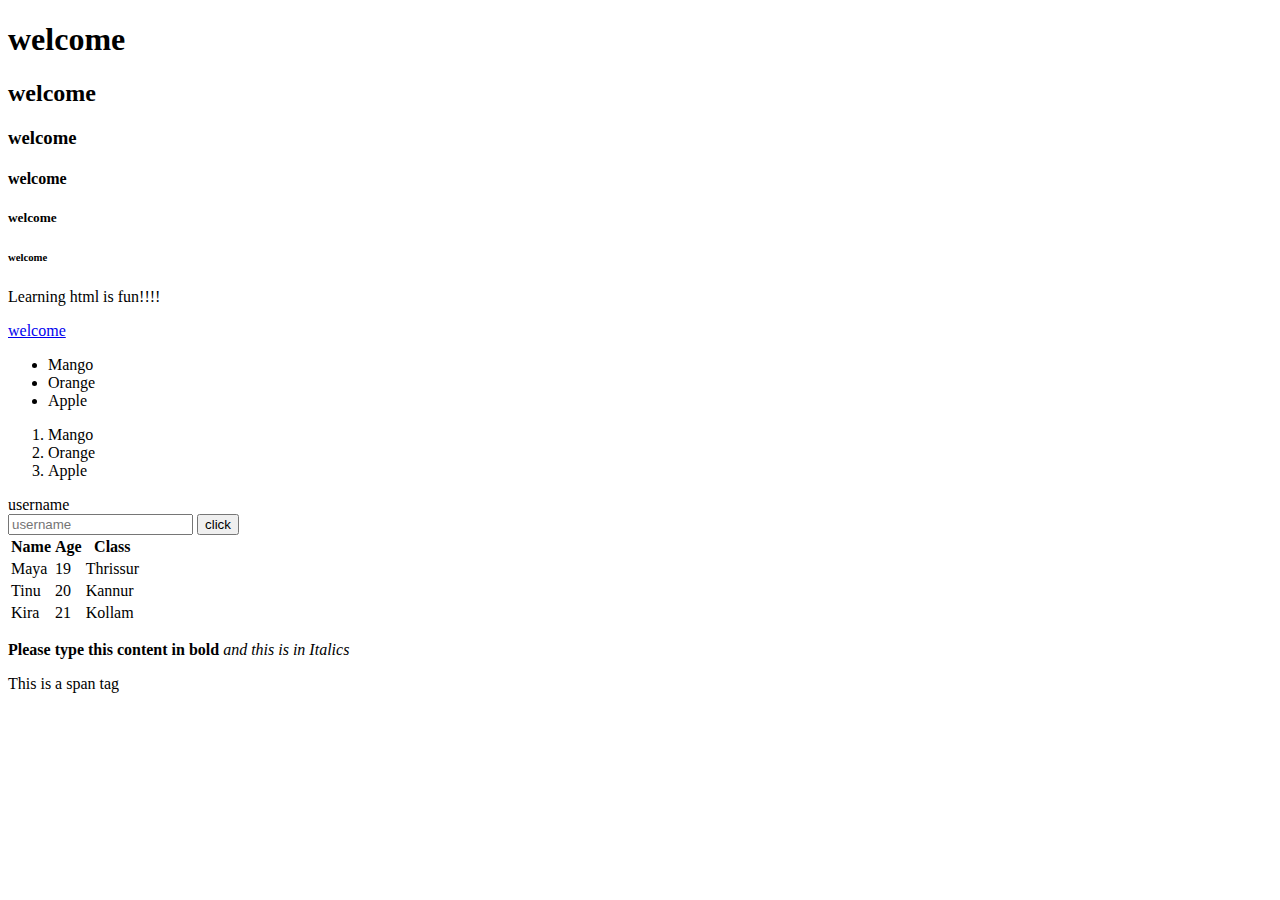
==== index.html @ 3d999312 "first commit" ====
<!DOCTYPE html>
<html lang="en">
<head>
    <meta charset="UTF-8">
    <meta name="viewport" content="width=device-width, initial-scale=1.0">
    <title>html</title>
</head>
<body>
    <h1>welcome</h1>
    <h2>welcome</h2>
    <h3>welcome</h3>
    <h4>welcome</h4>
    <h5>welcome</h5>
    <h6>welcome</h6>
    <div>
        <p>Learning html is fun!!!!</p>
        <a href="welcome.html">welcome</a>
    </div>
    <ul>
        <li>Mango</li>
        <li>Orange</li>
        <li>Apple</li>

    </ul>
    <ol>
        <li>Mango</li>
        <li>Orange</li>
        <li>Apple</li>
    </ol>
    <label for="username">username</label>
    <br>
    <input type="text" placeholder="username">
    <button>click</button>
    <table>
        <thead>
            <tr>
                <th>Name</th>
                <th>Age</th>
                <th>Class</th>
            </tr>
        </thead>
        <tbody>
            <tr>
                <td>Maya</td>
               <td>19</td>
               <td>Thrissur</td>
            </tr>
            <tr>
                <td>Tinu</td>
                <td>20</td>
                <td>Kannur</td>
            </tr>
            <tr>
                <td>Kira</td>
                <td>21</td>
                <td>Kollam</td>
            </tr>
        </tbody>
    </table>
    <p><b>Please type this content in bold </b><i>and this is in Italics</i></p>
    <span>This is a span tag</span>
</body>
</html>
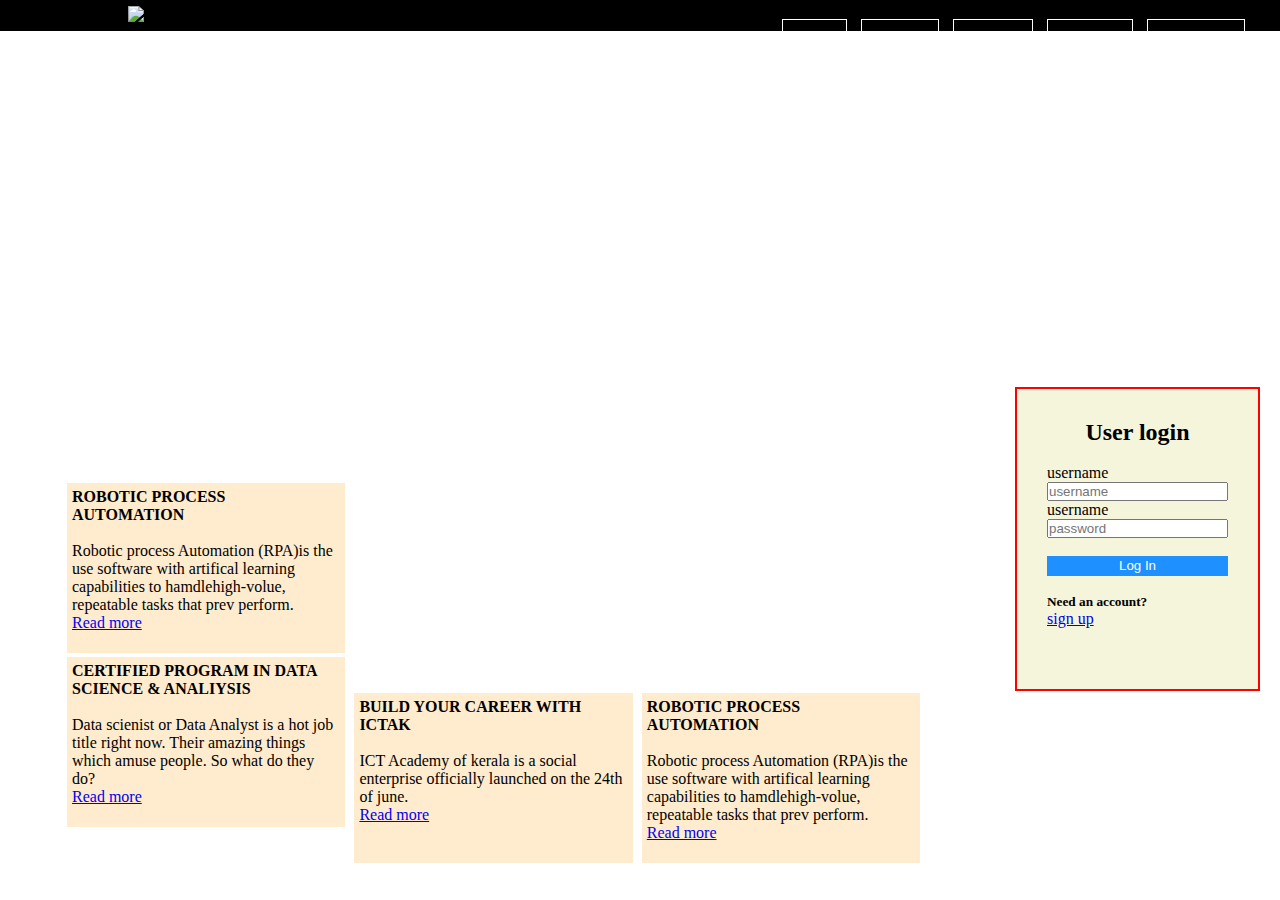
==== commit bb89de06: "Add files via upload" ====
--- a/index.html
+++ b/index.html
@@ -3,61 +3,77 @@
 <head>
     <meta charset="UTF-8">
     <meta name="viewport" content="width=device-width, initial-scale=1.0">
-    <title>html</title>
+    <title>ICT</title>
+    <link rel="stylesheet" href="style.css">
+
 </head>
 <body>
-    <h1>welcome</h1>
-    <h2>welcome</h2>
-    <h3>welcome</h3>
-    <h4>welcome</h4>
-    <h5>welcome</h5>
-    <h6>welcome</h6>
-    <div>
-        <p>Learning html is fun!!!!</p>
-        <a href="welcome.html">welcome</a>
+    <!-- header starts here -->
+    <header>
+        <img src="image/ict_academy2.png" alt=" ict logo" id="logo">
+        <nav class="navigation">
+            <a href="#">Home</a>
+            <a href="#">courses</a>
+            <a href="#">services</a>
+            <a href="#">About us</a>
+            <a href="#">Contact us</a>
+        </nav>
+    </header>
+    <!-- header ends here -->
+    <!-- aside starts here -->
+    <div class="side">
+        <h3>Why to associate with ICT academy?</h3>
+        <br>
+        <ul>
+            <li>Government supported and Industy led program</li>
+            <Li>Goverment scholarships and afforable fees model</Li>
+            <li>One-stop shop for students,unemployed and working professional</li>
+        </ul>
     </div>
-    <ul>
-        <li>Mango</li>
-        <li>Orange</li>
-        <li>Apple</li>
 
-    </ul>
-    <ol>
-        <li>Mango</li>
-        <li>Orange</li>
-        <li>Apple</li>
-    </ol>
-    <label for="username">username</label>
-    <br>
-    <input type="text" placeholder="username">
-    <button>click</button>
-    <table>
-        <thead>
-            <tr>
-                <th>Name</th>
-                <th>Age</th>
-                <th>Class</th>
-            </tr>
-        </thead>
-        <tbody>
-            <tr>
-                <td>Maya</td>
-               <td>19</td>
-               <td>Thrissur</td>
-            </tr>
-            <tr>
-                <td>Tinu</td>
-                <td>20</td>
-                <td>Kannur</td>
-            </tr>
-            <tr>
-                <td>Kira</td>
-                <td>21</td>
-                <td>Kollam</td>
-            </tr>
-        </tbody>
-    </table>
-    <p><b>Please type this content in bold </b><i>and this is in Italics</i></p>
-    <span>This is a span tag</span>
+    <!-- aside ends here -->
+    <!-- login start -->
+    <form action="#" class="my_login">
+        <h2>User login</h2><br>
+        <label for="username">username</label><br>
+        <input type="text" placeholder="username"><br>
+        <label for="password">username</label><br>
+        <input type="password" placeholder="password"><br><br>
+        <button id="logg">Log In</button><br><br> 
+        <h5>Need an account?</h5>
+        <a href="#">sign up</a>
+    </form>
+    <!-- login end -->
+    <!-- courses start -->
+    <div class="container">
+        <div class="p-box">
+             <h4>ROBOTIC PROCESS AUTOMATION</h4><br>
+             <P>Robotic process Automation (RPA)is the use software with artifical
+                learning capabilities to hamdlehigh-volue, repeatable tasks that prev
+                perform.</P>        
+       
+        <a href="#">Read more</a>
+    </div>
+    <div class="p-box"> 
+        <h4>CERTIFIED PROGRAM IN DATA SCIENCE & ANALIYSIS</h4><br>
+        <P>Data scienist or Data Analyst is a hot job title right now. Their amazing things which amuse people. So what do they do?</P>
+        <a href="#">Read more</a>
+    </div>
+    <div class="p-box">
+        <h4>BUILD YOUR CAREER WITH ICTAK</h4><br>
+        <p> ICT Academy of kerala is a social enterprise officially launched on the 24th of june. </p>
+        <a href="#">Read more</a>
+     </div>
+     <div class="p-box">
+        <h4>ROBOTIC PROCESS AUTOMATION</h4><br>
+        <P>Robotic process Automation (RPA)is the use software with artifical
+           learning capabilities to hamdlehigh-volue, repeatable tasks that prev
+           perform.</P>        
+  
+   <a href="#">Read more</a>
+     </div>
+    </div>
+    <!-- courses end -->
+    
 </body>
 </html>--- a/style.css
+++ b/style.css
@@ -0,0 +1,88 @@
+*{
+    margin: 0;
+    padding: 0;
+}
+body{
+    background-image: url("image/book2.jpg");
+    background-size: cover;
+
+}
+header{
+    background-color: black;
+}
+.navigation{
+    float: right;
+    margin-top: 30px;
+    margin-right: 30px;
+    height: 55px;
+}
+.navigation a{
+    text-decoration: none;
+    color: white;
+    border: 1px solid white;
+    margin: 5px;
+    padding: 10px;
+    font-family: 'Lucida Sans', 'Lucida Sans Regular', 'Lucida Grande', 'Lucida Sans Unicode', Geneva, Verdana, sans-serif;
+}
+.navigation a:hover{
+    background-color: teal;
+    color: black;
+}
+#logo{
+    margin-left: 10%;
+    margin-bottom:0.5%;
+    height: 55px;
+    margin-top: 0.5%;
+}
+/* aside stylimg start */
+.side{
+    color: white;
+    font-family: 'Gill Sans', 'Gill Sans MT', Calibri, 'Trebuchet MS', sans-serif;
+    margin: 100px;
+    /* border: 2px solid red ; */
+    float: left;
+}
+.side li{
+    padding: 2px;
+    list-style: square;
+}  
+/* aside stylimg end */
+
+/* login stylimg start */
+.my_login{
+    border: 2px solid red;
+    float: right;
+    margin-left: 500px;
+    margin-top: 50px; 
+    background-color: beige;
+    height: 15em;
+     padding: 30px;
+     margin-right: 20px; 
+}
+.my_login h2{
+    text-align: center;
+}
+#logg{
+    background-color: dodgerblue;
+    width: 100%;
+    border: none;
+    color: white;
+    height: 1.5em;
+
+}
+/* login stylimg end */
+/* box styling start */
+.p-box {
+    border: 2px solid white;
+    float: left;
+    background-color: blanchedalmond;
+    height: 10em;
+    width: 22%;
+    margin-left: 5px;
+    padding: 5px;
+}
+.container{
+    margin-top: 450px;
+    margin-left: 60px;
+}
+/* box styling end */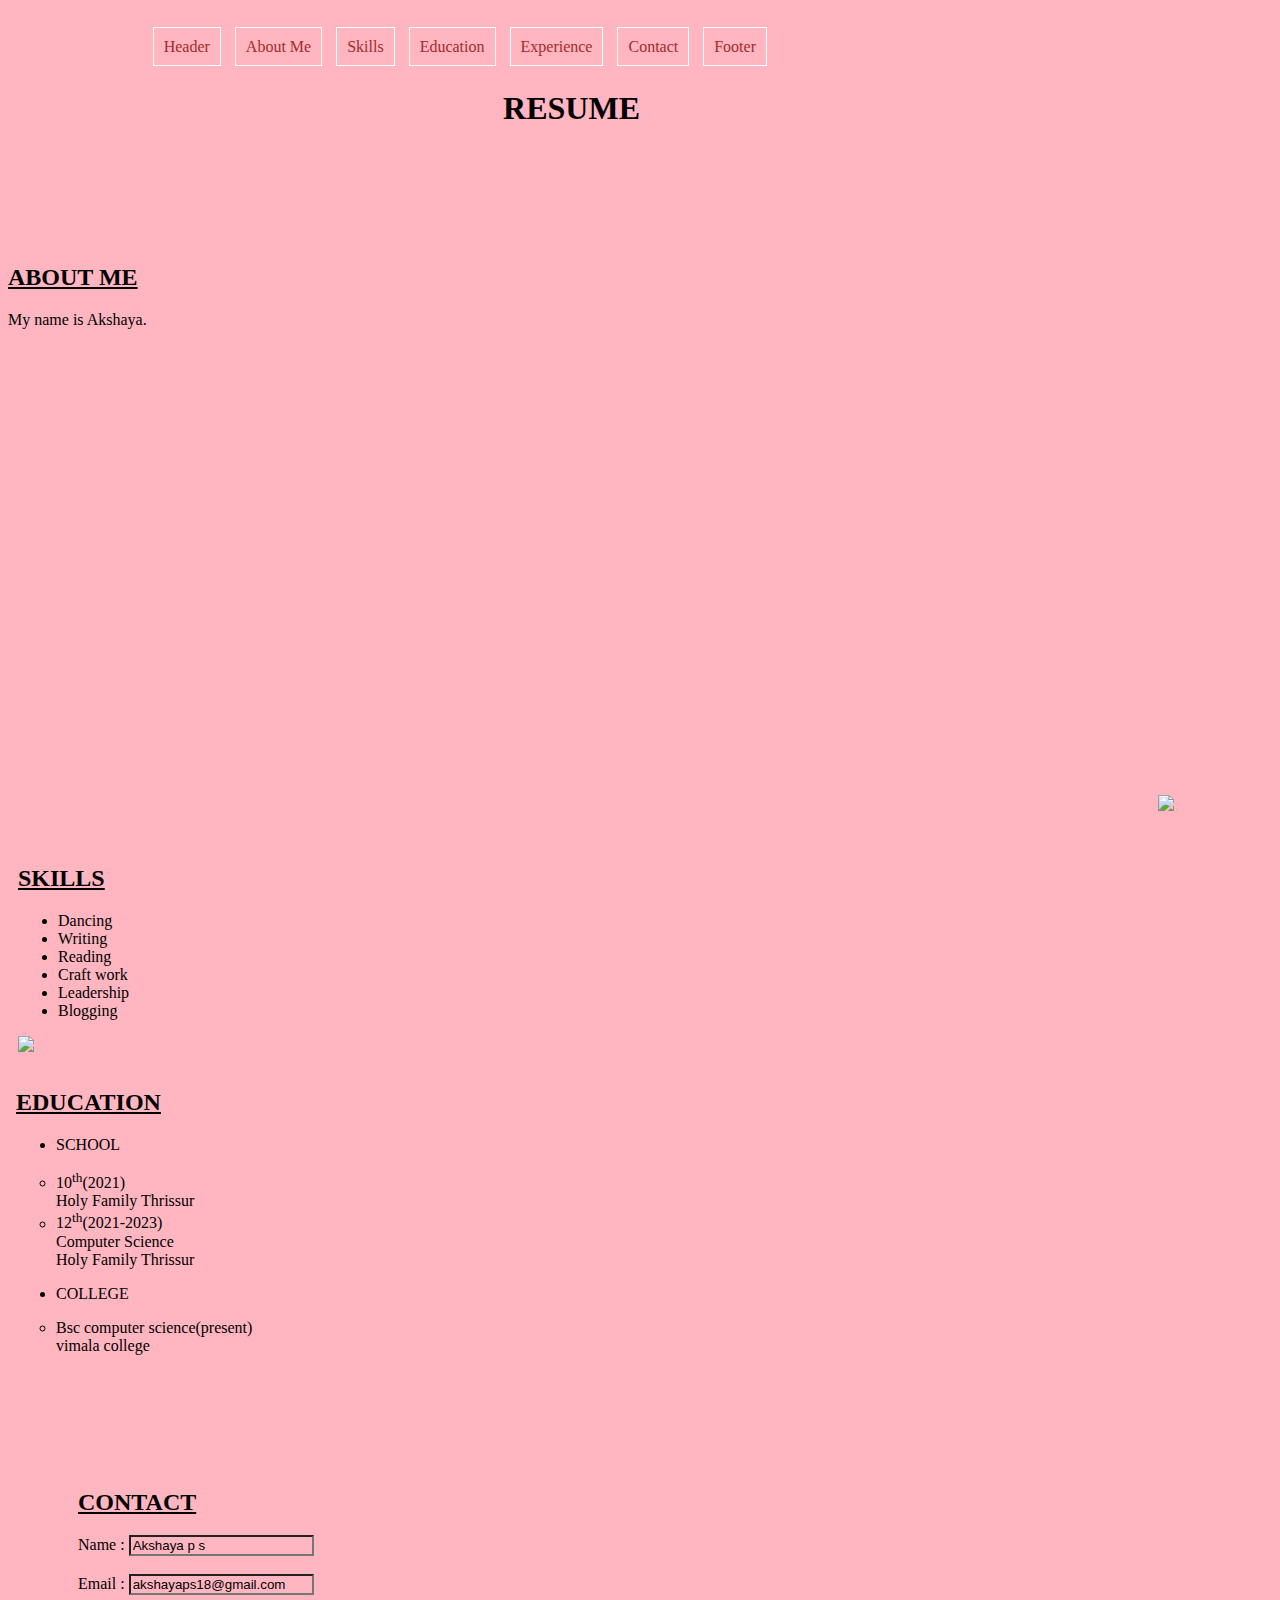
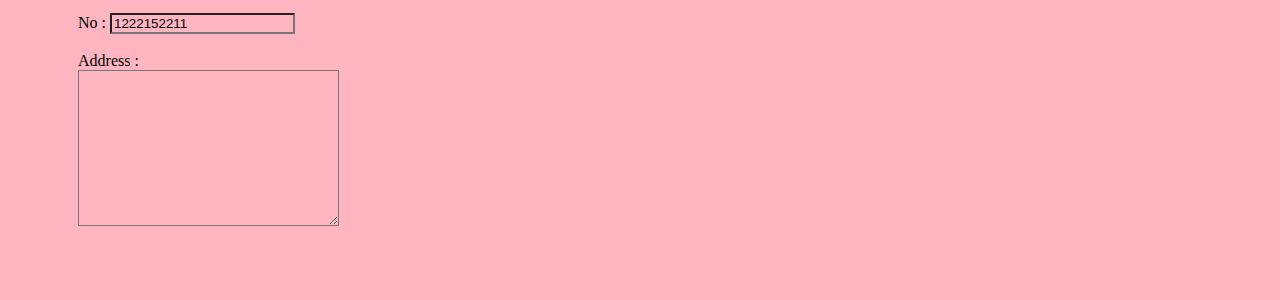
==== commit 928c3800: "Add files via upload" ====
--- a/index.html
+++ b/index.html
@@ -3,77 +3,72 @@
 <head>
     <meta charset="UTF-8">
     <meta name="viewport" content="width=device-width, initial-scale=1.0">
-    <title>ICT</title>
+    <title>Resume</title>
     <link rel="stylesheet" href="style.css">
-
 </head>
 <body>
-    <!-- header starts here -->
     <header>
-        <img src="image/ict_academy2.png" alt=" ict logo" id="logo">
         <nav class="navigation">
-            <a href="#">Home</a>
-            <a href="#">courses</a>
-            <a href="#">services</a>
-            <a href="#">About us</a>
-            <a href="#">Contact us</a>
-        </nav>
-    </header>
-    <!-- header ends here -->
-    <!-- aside starts here -->
-    <div class="side">
-        <h3>Why to associate with ICT academy?</h3>
-        <br>
-        <ul>
-            <li>Government supported and Industy led program</li>
-            <Li>Goverment scholarships and afforable fees model</Li>
-            <li>One-stop shop for students,unemployed and working professional</li>
-        </ul>
-    </div>
+    <a href="#header">Header</a>
+    <a href="#aboutme">About Me</a>
+    <a href="#skills">Skills</a>
+    <a href="#education">Education</a>
+    <a href="#experience">Experience</a>
+    <a href="#contact">Contact</a>
+    <a href="#footer">Footer</a>
+</nav>
+</header id="proflie">
+<div class="header">
+<h1><a name="header">RESUME</a></h1>
+</div>
+<header>
+<div class="aboutme">
+   <h2><u><a name="Aboutme">ABOUT ME</a></u></h2>
+   <p id="para">My name is Akshaya.<br><br><br><br><br><br><br><br><br><br><br><br><br><br><br><br><br><br><br><br><br><br><br><br><br><br></p>
+   <img src="img1.png" id="logg">
+</div>
+<div class="skills">
+   <h2><u><a name="skills">SKILLS</a></u></h2>
+   <ul>
+    <li>Dancing</li>
+    <li>Writing</li>
+    <li>Reading</li>
+    <li>Craft work</li>
+    <li>Leadership</li>
+    <li>Blogging</li>
+   </ul>
+   <img  src="img2.webp" id="dance">
+</div>
+<div class="education">
+    <h2><u><a name="education">EDUCATION</a></u></h2>
+    <ul>
+        <li>SCHOOL</li>
+    </ul>
+    <ul type="circle">
+        <li>10<sup>th</sup>(2021)<br>Holy Family Thrissur</li>
+        <LI>12<sup>th</sup>(2021-2023)<br>Computer Science<br>Holy Family Thrissur</LI>
+    </ul>
+    <UL>
+        <LI>COLLEGE</LI>
+    </UL>
+    <UL type="circle">
+        <LI>Bsc computer science(present)<br>vimala college</LI>
+    </UL>
+</div>
+<div class="contact">
+    <h2><u><a name="contact">CONTACT</a></u></h2>
+    <form action="#" class="loggi">
+        <label for="name">Name :</label>
+        <input type="text"  value="Akshaya p s" ><br><br>
+        <label for="email">Email :</label>
+        <input type="email" value="akshayaps18@gmail.com"><br><br>
+        <label for="number">No :</label>
+        <input type="number" value="1222152211"><br><br>
+        <label for="address">Address :</label>
+        <textarea rows="10" cols="30" name="address" ></textarea>
 
-    <!-- aside ends here -->
-    <!-- login start -->
-    <form action="#" class="my_login">
-        <h2>User login</h2><br>
-        <label for="username">username</label><br>
-        <input type="text" placeholder="username"><br>
-        <label for="password">username</label><br>
-        <input type="password" placeholder="password"><br><br>
-        <button id="logg">Log In</button><br><br> 
-        <h5>Need an account?</h5>
-        <a href="#">sign up</a>
     </form>
-    <!-- login end -->
-    <!-- courses start -->
-    <div class="container">
-        <div class="p-box">
-             <h4>ROBOTIC PROCESS AUTOMATION</h4><br>
-             <P>Robotic process Automation (RPA)is the use software with artifical
-                learning capabilities to hamdlehigh-volue, repeatable tasks that prev
-                perform.</P>        
-       
-        <a href="#">Read more</a>
-    </div>
-    <div class="p-box"> 
-        <h4>CERTIFIED PROGRAM IN DATA SCIENCE & ANALIYSIS</h4><br>
-        <P>Data scienist or Data Analyst is a hot job title right now. Their amazing things which amuse people. So what do they do?</P>
-        <a href="#">Read more</a>
-    </div>
-    <div class="p-box">
-        <h4>BUILD YOUR CAREER WITH ICTAK</h4><br>
-        <p> ICT Academy of kerala is a social enterprise officially launched on the 24th of june. </p>
-        <a href="#">Read more</a>
-     </div>
-     <div class="p-box">
-        <h4>ROBOTIC PROCESS AUTOMATION</h4><br>
-        <P>Robotic process Automation (RPA)is the use software with artifical
-           learning capabilities to hamdlehigh-volue, repeatable tasks that prev
-           perform.</P>        
-  
-   <a href="#">Read more</a>
-     </div>
-    </div>
-    <!-- courses end -->
-    
+</div>
+</header>
 </body>
 </html>--- a/style.css
+++ b/style.css
@@ -1,88 +1,55 @@
 *{
-    margin: 0;
-    padding: 0;
+    background-color: lightpink;
 }
-body{
-    background-image: url("image/book2.jpg");
-    background-size: cover;
-
-}
-header{
-    background-color: black;
+.navigation a{
+    text-decoration: none;
+    color: brown;
+    border: 1px solid white;
+    margin: 5px;
+    padding: 10px;
+    font-family: Cambria, Cochin, Georgia, Times, 'Times New Roman', serif;
 }
 .navigation{
     float: right;
+    margin-right: 500px;
     margin-top: 30px;
-    margin-right: 30px;
-    height: 55px;
-}
-.navigation a{
-    text-decoration: none;
-    color: white;
-    border: 1px solid white;
-    margin: 5px;
-    padding: 10px;
-    font-family: 'Lucida Sans', 'Lucida Sans Regular', 'Lucida Grande', 'Lucida Sans Unicode', Geneva, Verdana, sans-serif;
 }
 .navigation a:hover{
-    background-color: teal;
+    background-color: turquoise;
     color: black;
 }
-#logo{
-    margin-left: 10%;
-    margin-bottom:0.5%;
-    height: 55px;
-    margin-top: 0.5%;
+.header{
+    margin-top: 1%;
+    margin-right: 50%;
+     float: right;
 }
-/* aside stylimg start */
-.side{
-    color: white;
-    font-family: 'Gill Sans', 'Gill Sans MT', Calibri, 'Trebuchet MS', sans-serif;
-    margin: 100px;
-    /* border: 2px solid red ; */
+.aboutme{
+    margin-top: 6em;
     float: left;
-}
-.side li{
-    padding: 2px;
-    list-style: square;
-}  
-/* aside stylimg end */
-
-/* login stylimg start */
-.my_login{
-    border: 2px solid red;
-    float: right;
-    margin-left: 500px;
-    margin-top: 50px; 
-    background-color: beige;
-    height: 15em;
-     padding: 30px;
-     margin-right: 20px; 
-}
-.my_login h2{
-    text-align: center;
+}    
+.skills{
+    margin: 10px;
+    margin-top: 30px;
+    float: left;
+   margin-right:100em;
+   margin-bottom: 5px;
 }
 #logg{
-    background-color: dodgerblue;
-    width: 100%;
-    border: none;
-    color: white;
-    height: 1.5em;
+    margin-left: 1150px;
+}
+/* #dance{
+    margin-left: 1150px;
+} */
+.education{
+    float: left;
+    padding: 5px;
+    margin: 3px;
+}
+.contact{
+    margin-top: 20px;
+   float: left;
+    margin-right: 90em;
+   padding: 70px;
+   
+}
 
-}
-/* login stylimg end */
-/* box styling start */
-.p-box {
-    border: 2px solid white;
-    float: left;
-    background-color: blanchedalmond;
-    height: 10em;
-    width: 22%;
-    margin-left: 5px;
-    padding: 5px;
-}
-.container{
-    margin-top: 450px;
-    margin-left: 60px;
-}
-/* box styling end */